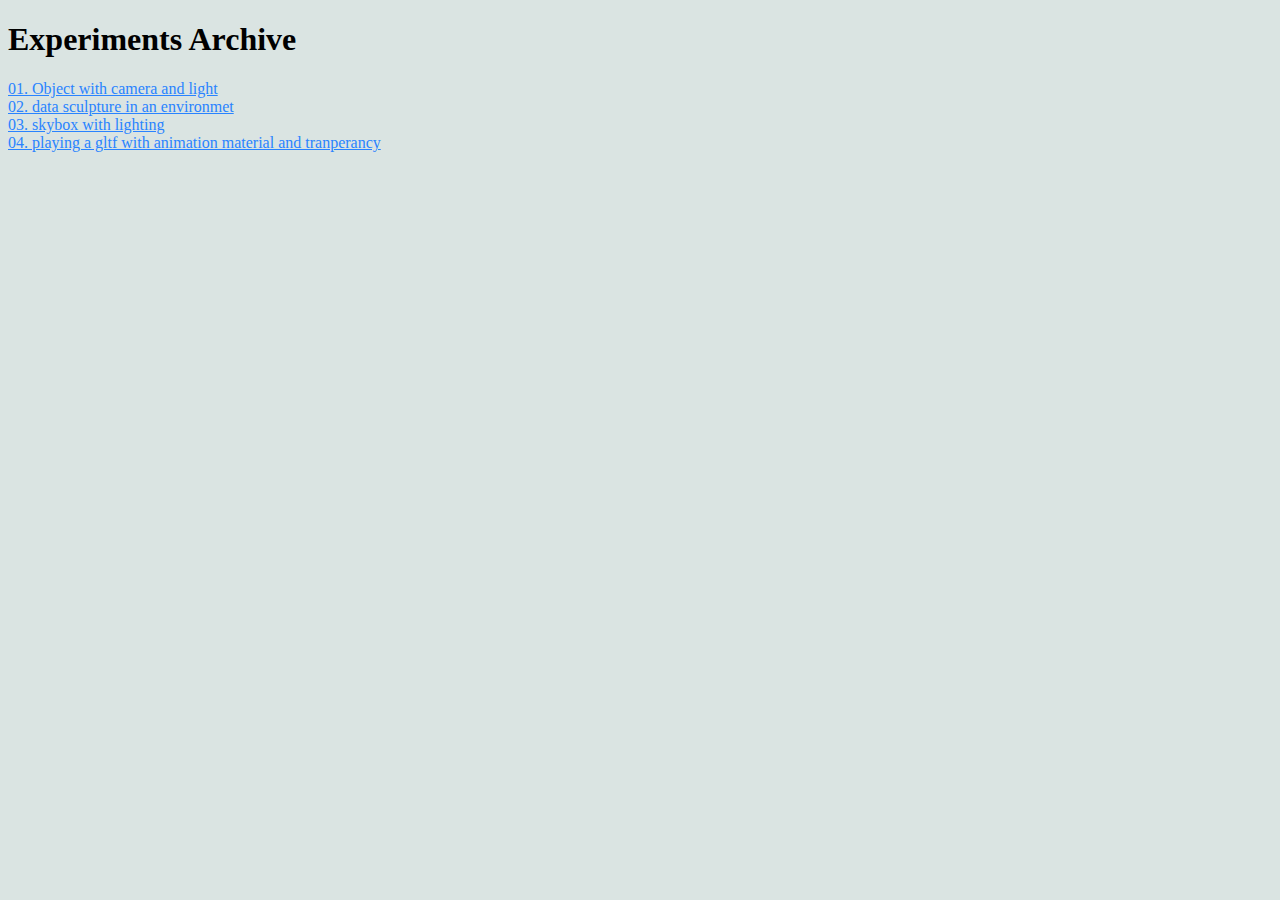
==== index.html @ 0edee9a0 "Add files via upload" ====
<!DOCTYPE html>
<html lang="en">
	<head>
		<title>three.js webgl - animation - keyframes</title>
		<meta charset="utf-8">
		<meta name="viewport" content="width=device-width, user-scalable=no, minimum-scale=1.0, maximum-scale=1.0">
		<link type="text/css" rel="stylesheet" href="./sty.css">
		<style>
			body {
				background-color: #dae4e2;
				color: #000;
			}

			a {
				color: #2983ff;
			}
		</style>
	</head>

	<body>

		<div id="container"></div>
        <h1>Experiments Archive</h1>

        <a href="./01. object with camera and lighting/Index.html">01. Object with camera and light</a>
        <br>
        <a href="./02. data sculpture with camera and lighting and material/Index.html">02. data sculpture in an environmet</a>
        <br>
        <a href="./03. add skybox, change light and material/Index.html">03. skybox with lighting</a>
        <br>
        <a href="./04. playing animation/index.html">04. playing a gltf with animation material and tranperancy</a>
        <br>


	</body>

</html>
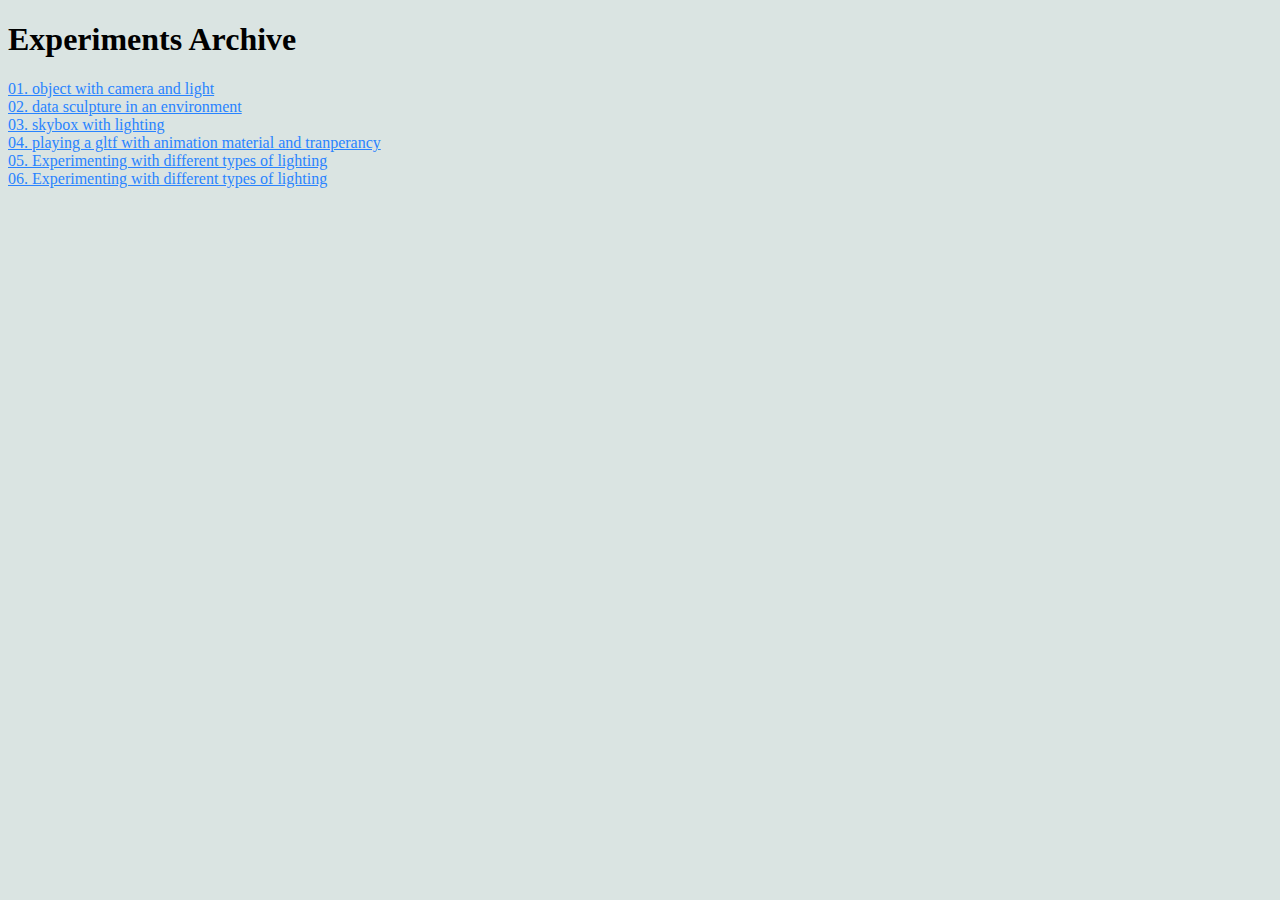
==== commit f87657af: "Update index.html" ====
--- a/index.html
+++ b/index.html
@@ -22,13 +22,17 @@
 		<div id="container"></div>
         <h1>Experiments Archive</h1>
 
-        <a href="./01. object with camera and lighting/Index.html">01. Object with camera and light</a>
+        <a href="./01. object with camera and lighting/Index.html">01. object with camera and light</a>
         <br>
-        <a href="./02. data sculpture with camera and lighting and material/Index.html">02. data sculpture in an environmet</a>
+        <a href="./02. data sculpture with camera and lighting and material/Index.html">02. data sculpture in an environment</a>
         <br>
         <a href="./03. add skybox, change light and material/Index.html">03. skybox with lighting</a>
         <br>
         <a href="./04. playing animation/index.html">04. playing a gltf with animation material and tranperancy</a>
+        <br>
+	<a href="./05. Lighting/index.html">05. Experimenting with different types of lighting</a>
+        <br>
+	<a href="./06. materials + gltf/index.html">06. Experimenting with different types of lighting</a>
         <br>
 
 
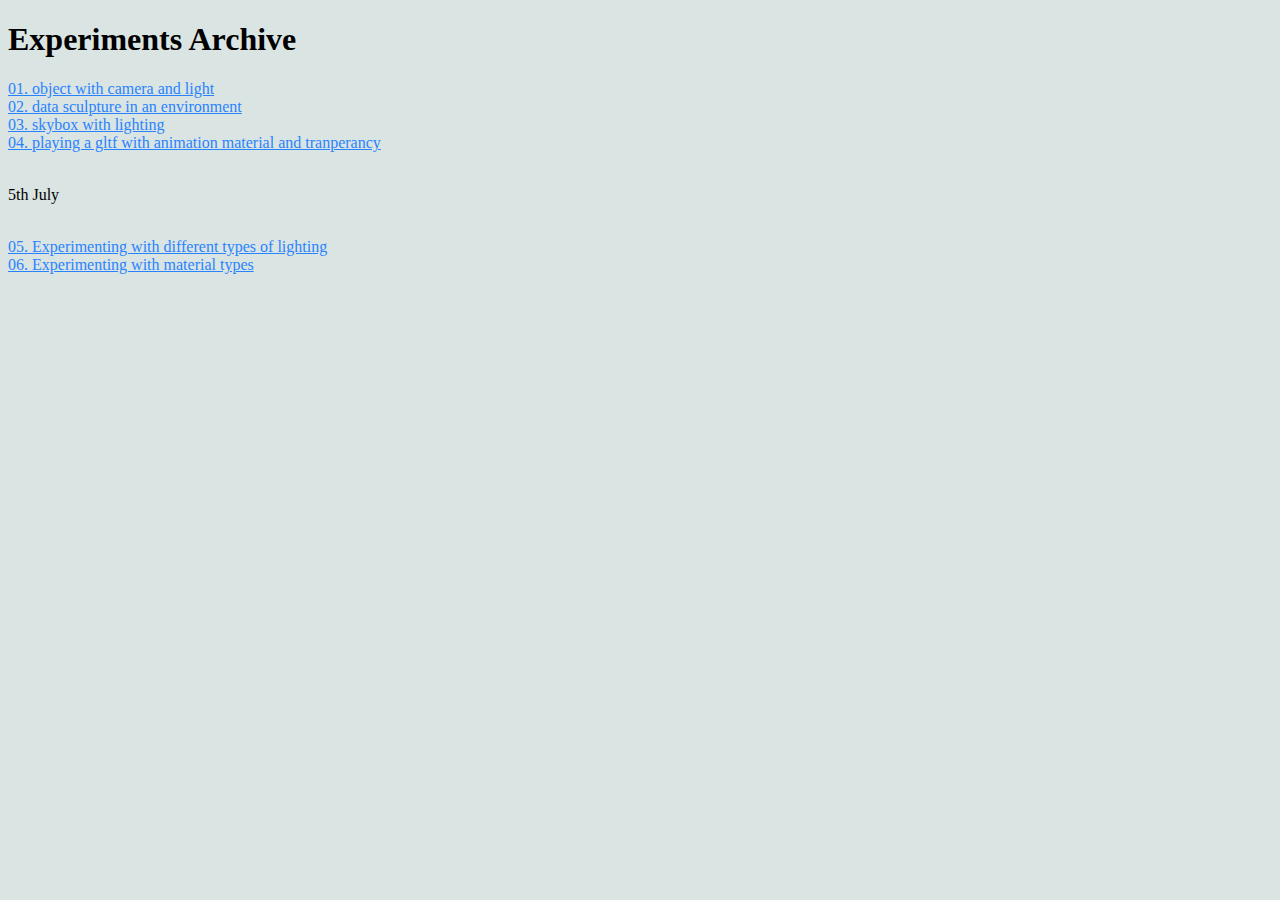
==== commit 94d336d5: "Update index.html" ====
--- a/index.html
+++ b/index.html
@@ -30,9 +30,12 @@
         <br>
         <a href="./04. playing animation/index.html">04. playing a gltf with animation material and tranperancy</a>
         <br>
+	<br>
+	<p>5th July</p>
+        <br>
 	<a href="./05. Lighting/index.html">05. Experimenting with different types of lighting</a>
         <br>
-	<a href="./06. materials + gltf/index.html">06. Experimenting with different types of lighting</a>
+	<a href="./06. materials + gltf/index.html">06. Experimenting with material types</a>
         <br>
 
 
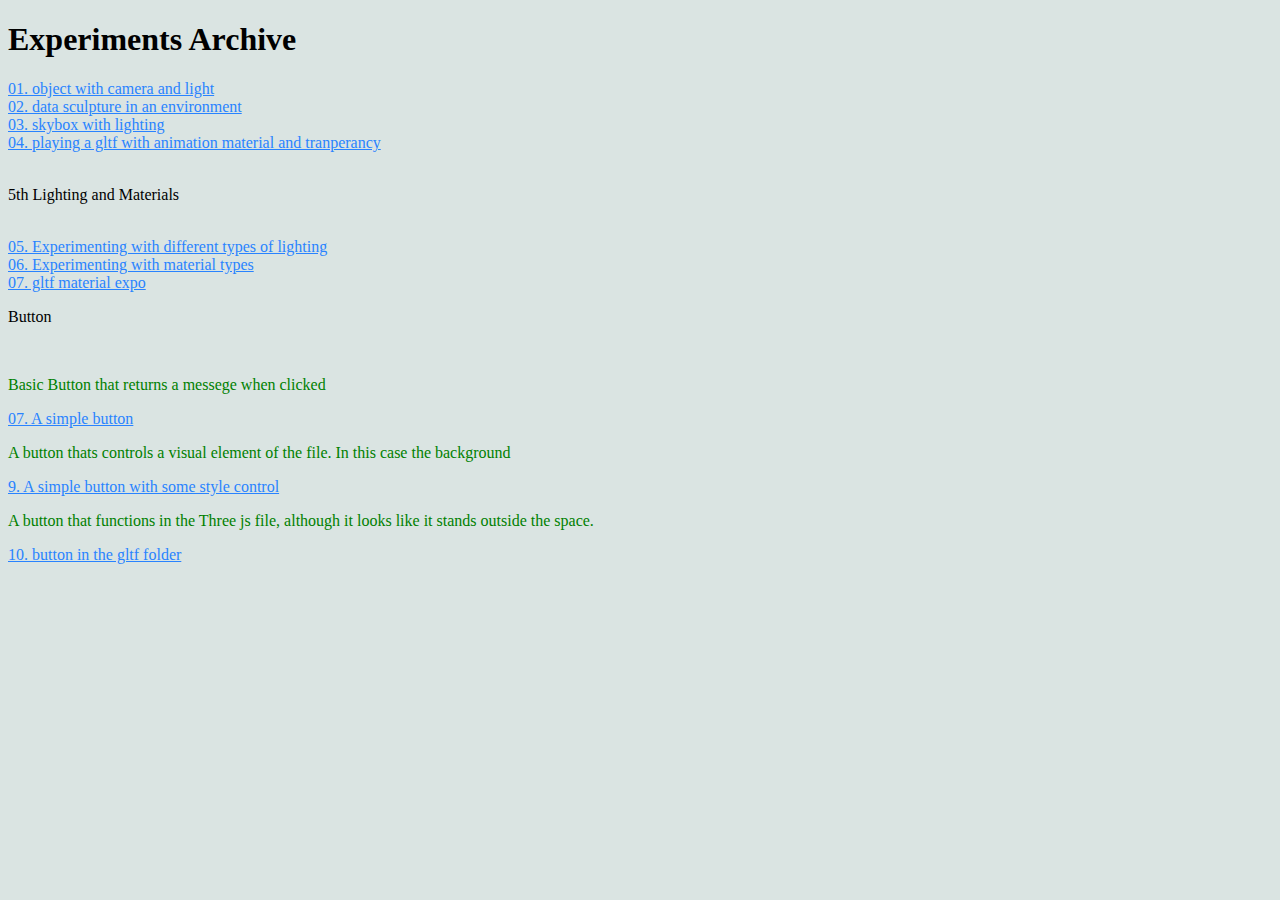
==== commit 6560c5f7: "Update index.html" ====
--- a/index.html
+++ b/index.html
@@ -31,13 +31,25 @@
         <a href="./04. playing animation/index.html">04. playing a gltf with animation material and tranperancy</a>
         <br>
 	<br>
-	<p>5th July</p>
+	<p>5th Lighting and Materials</p>
         <br>
 	<a href="./05. Lighting/index.html">05. Experimenting with different types of lighting</a>
         <br>
 	<a href="./06. materials + gltf/index.html">06. Experimenting with material types</a>
         <br>
-
+	<a href="./07. gltf material expo/index.html">07. gltf material expo</a>
+        <br>
+	<p>Button</p>
+        <br>
+	<p style="color:green;">Basic Button that returns a messege when clicked</p>
+	<a href="./8. A simple button">07. A simple button</a>
+        <br>
+	<p style="color:green;">A button thats controls a visual element of the file. In this case the background</p>
+	<a href="./9. A simple button with some style control">9. A simple button with some style control</a>
+        <br>
+	<p style="color:green;">A button that functions in the Three js file, although it looks like it stands outside the space.</p>
+	<a href="./10. buttong in the gltf folder">10. button in the gltf folder</a>
+        <br>
 
 	</body>
 
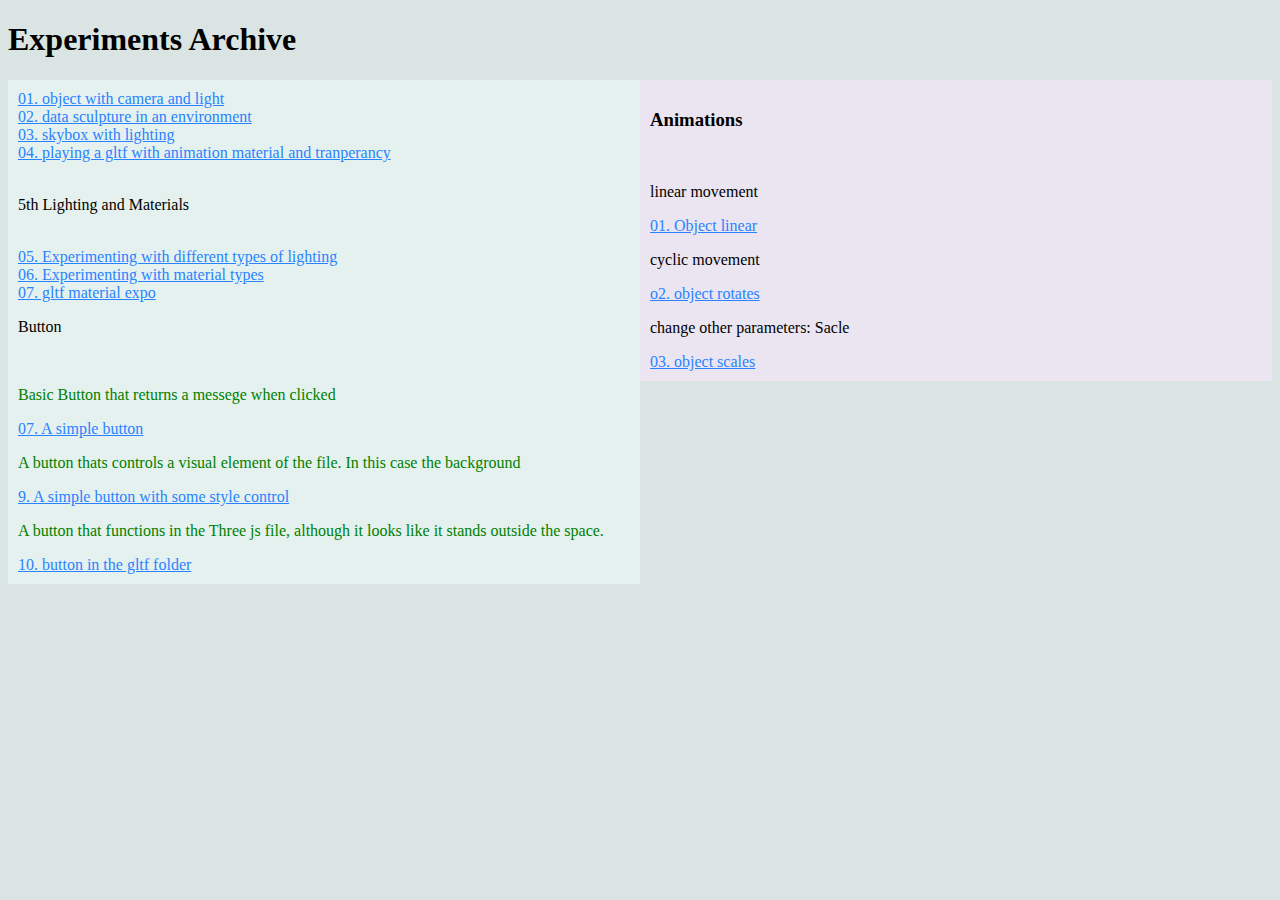
==== commit 98330a57: "Update index.html" ====
--- a/index.html
+++ b/index.html
@@ -3,7 +3,7 @@
 	<head>
 		<title>three.js webgl - animation - keyframes</title>
 		<meta charset="utf-8">
-		<meta name="viewport" content="width=device-width, user-scalable=no, minimum-scale=1.0, maximum-scale=1.0">
+		<meta name="viewport" content="width=device-width, initial-scale=1">
 		<link type="text/css" rel="stylesheet" href="./sty.css">
 		<style>
 			body {
@@ -14,42 +14,83 @@
 			a {
 				color: #2983ff;
 			}
+			
+			* {
+			box-sizing: border-box;
+			}
+
+			/* Create two equal columns that floats next to each other */
+			.column {
+			float: left;
+			width: 50%;
+			padding: 10px;
+			height: 100%; /* Should be removed. Only for demonstration */
+			}
+
+			/* Clear floats after the columns */
+			.row:after {
+			content: "";
+			display: table;
+			clear: both;
+			}
+			
+			
 		</style>
 	</head>
 
 	<body>
+		<h1>Experiments Archive</h1>
+		<div class="row"></div>
+			<div class="column" style="background-color:#e5f1ef;"> 
 
-		<div id="container"></div>
-        <h1>Experiments Archive</h1>
+				<div id="container"></div>
+						
 
-        <a href="./01. object with camera and lighting/Index.html">01. object with camera and light</a>
-        <br>
-        <a href="./02. data sculpture with camera and lighting and material/Index.html">02. data sculpture in an environment</a>
-        <br>
-        <a href="./03. add skybox, change light and material/Index.html">03. skybox with lighting</a>
-        <br>
-        <a href="./04. playing animation/index.html">04. playing a gltf with animation material and tranperancy</a>
-        <br>
-	<br>
-	<p>5th Lighting and Materials</p>
-        <br>
-	<a href="./05. Lighting/index.html">05. Experimenting with different types of lighting</a>
-        <br>
-	<a href="./06. materials + gltf/index.html">06. Experimenting with material types</a>
-        <br>
-	<a href="./07. gltf material expo/index.html">07. gltf material expo</a>
-        <br>
-	<p>Button</p>
-        <br>
-	<p style="color:green;">Basic Button that returns a messege when clicked</p>
-	<a href="./8. A simple button">07. A simple button</a>
-        <br>
-	<p style="color:green;">A button thats controls a visual element of the file. In this case the background</p>
-	<a href="./9. A simple button with some style control">9. A simple button with some style control</a>
-        <br>
-	<p style="color:green;">A button that functions in the Three js file, although it looks like it stands outside the space.</p>
-	<a href="./10. buttong in the gltf folder">10. button in the gltf folder</a>
-        <br>
+					<a href="./01. object with camera and lighting/Index.html">01. object with camera and light</a>
+					<br>
+					<a href="./02. data sculpture with camera and lighting and material/Index.html">02. data sculpture in an environment</a>
+					<br>
+					<a href="./03. add skybox, change light and material/Index.html">03. skybox with lighting</a>
+					<br>
+					<a href="./04. playing animation/index.html">04. playing a gltf with animation material and tranperancy</a>
+					<br>
+					<br>
+						<p>5th Lighting and Materials</p>
+					<br>
+					<a href="./05. Lighting/index.html">05. Experimenting with different types of lighting</a>
+						<br>
+					<a href="./06. materials + gltf/index.html">06. Experimenting with material types</a>
+						<br>
+					<a href="./07. gltf material expo/index.html">07. gltf material expo</a>
+					<br>
+						<p>Button</p>
+					<br>
+					<p style="color:green;">Basic Button that returns a messege when clicked</p>
+					<a href="./8. A simple button">07. A simple button</a>
+						<br>
+					<p style="color:green;">A button thats controls a visual element of the file. In this case the background</p>
+					<a href="./9. A simple button with some style control">9. A simple button with some style control</a>
+						<br>
+					<p style="color:green;">A button that functions in the Three js file, although it looks like it stands outside the space.</p>
+					<a href="./10. buttong in the gltf folder">10. button in the gltf folder</a>
+						<br>
+			</div>
+
+			<div class="column" style="background-color:#eae5f1;">
+				<h3>Animations</h3>
+					<br>
+					<p style="color:8268f7;">linear movement</p>
+					<a href="./Animation/1. Object linear/">01. Object linear</a>
+						<br>
+					<p style="color:8268f7;">cyclic movement </p>
+					<a href="./Animation/2. object rotates/">o2. object rotates</a>
+						<br>
+					<p style="color:g8268f7;">change other parameters: Sacle</p>
+					<a href="./Animation/3. object scales/">03. object scales</a>
+						<br>
+			</div>
+
+		</div>
 
 	</body>
 
